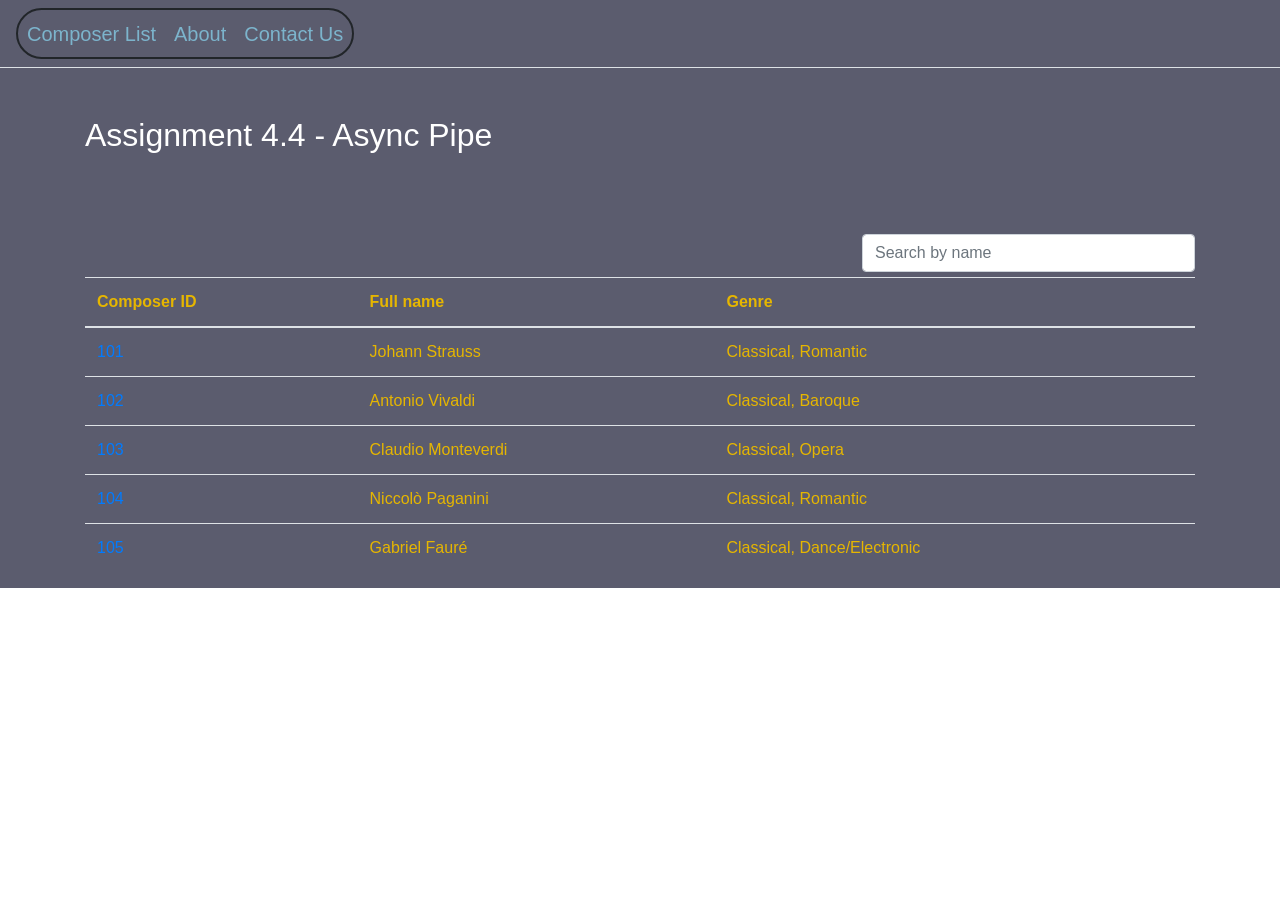
==== index.html @ c25f9234 "Auto-generated commit" ====
<!--
 * Title: index.html
 * Author: Joann Saeou
 * Date: 29 July 2020
 * Description: Demonstrating  about  component Exercise 2.4 Routing in Action
 */  -->

<!doctype html>
<html lang="en">

<head>
    <meta charset="utf-8">
    <title>ComposerApp</title>
    <base href="/">
    <meta name="viewport" content="width=device-width, initial-scale=1">
    <link rel="icon" type="image/x-icon" href="favicon.ico">
<link rel="stylesheet" href="styles.94e4741a3c51cadf546c.css"></head>

<body>
    <app-root></app-root>
<script src="runtime.e227d1a0e31cbccbf8ec.js" defer></script><script src="polyfills.a4021de53358bb0fec14.js" defer></script><script src="scripts.ae64e1bfba96e43a2b13.js" defer></script><script src="main.d3aa2f8e05122d89c85c.js" defer></script></body>

</html>
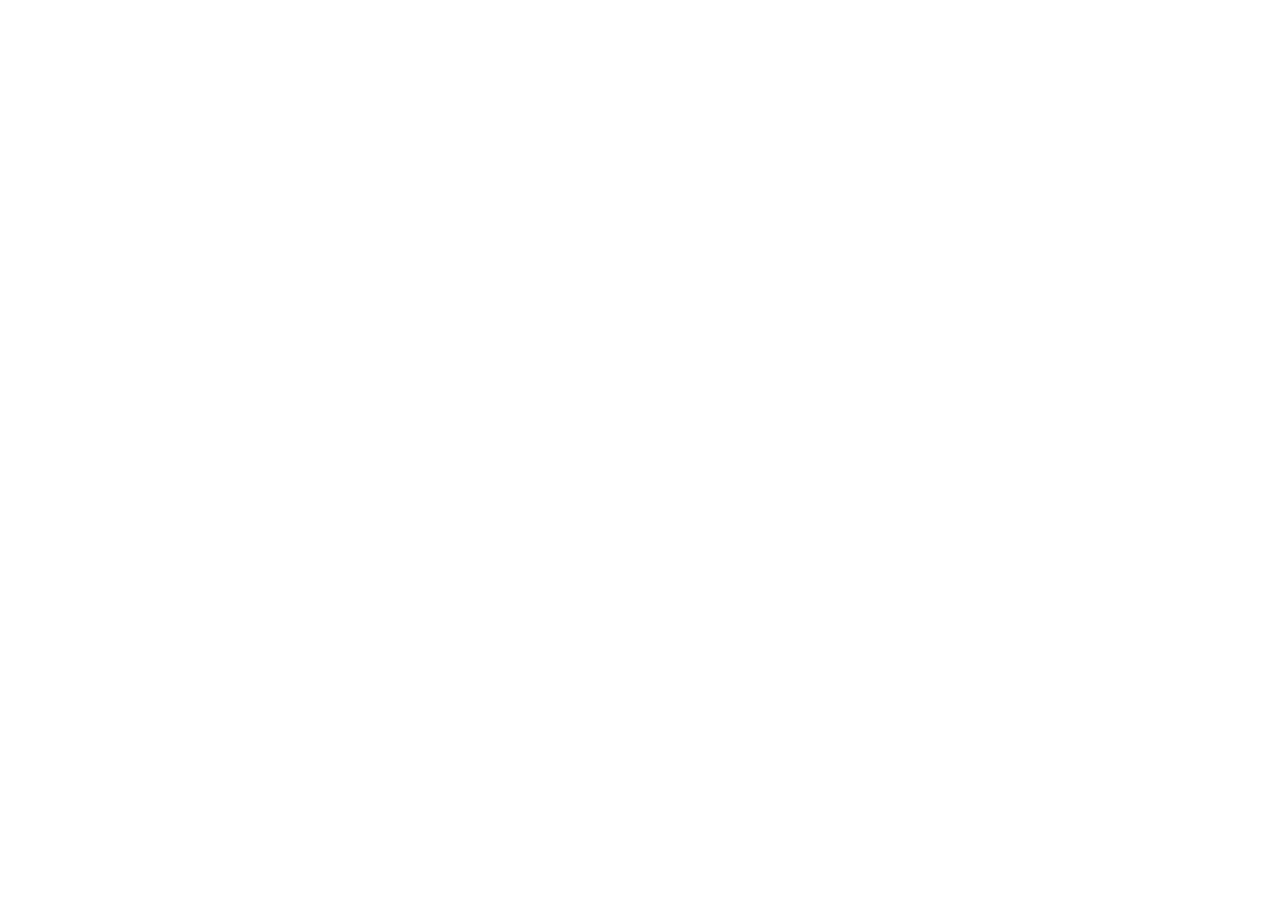
==== commit 1e5d47ba: "Auto-generated commit" ====
--- a/index.html
+++ b/index.html
@@ -11,7 +11,7 @@
 <head>
     <meta charset="utf-8">
     <title>ComposerApp</title>
-    <base href="/">
+    <base href="/enterprise=composer-app/">
     <meta name="viewport" content="width=device-width, initial-scale=1">
     <link rel="icon" type="image/x-icon" href="favicon.ico">
 <link rel="stylesheet" href="styles.94e4741a3c51cadf546c.css"></head>
